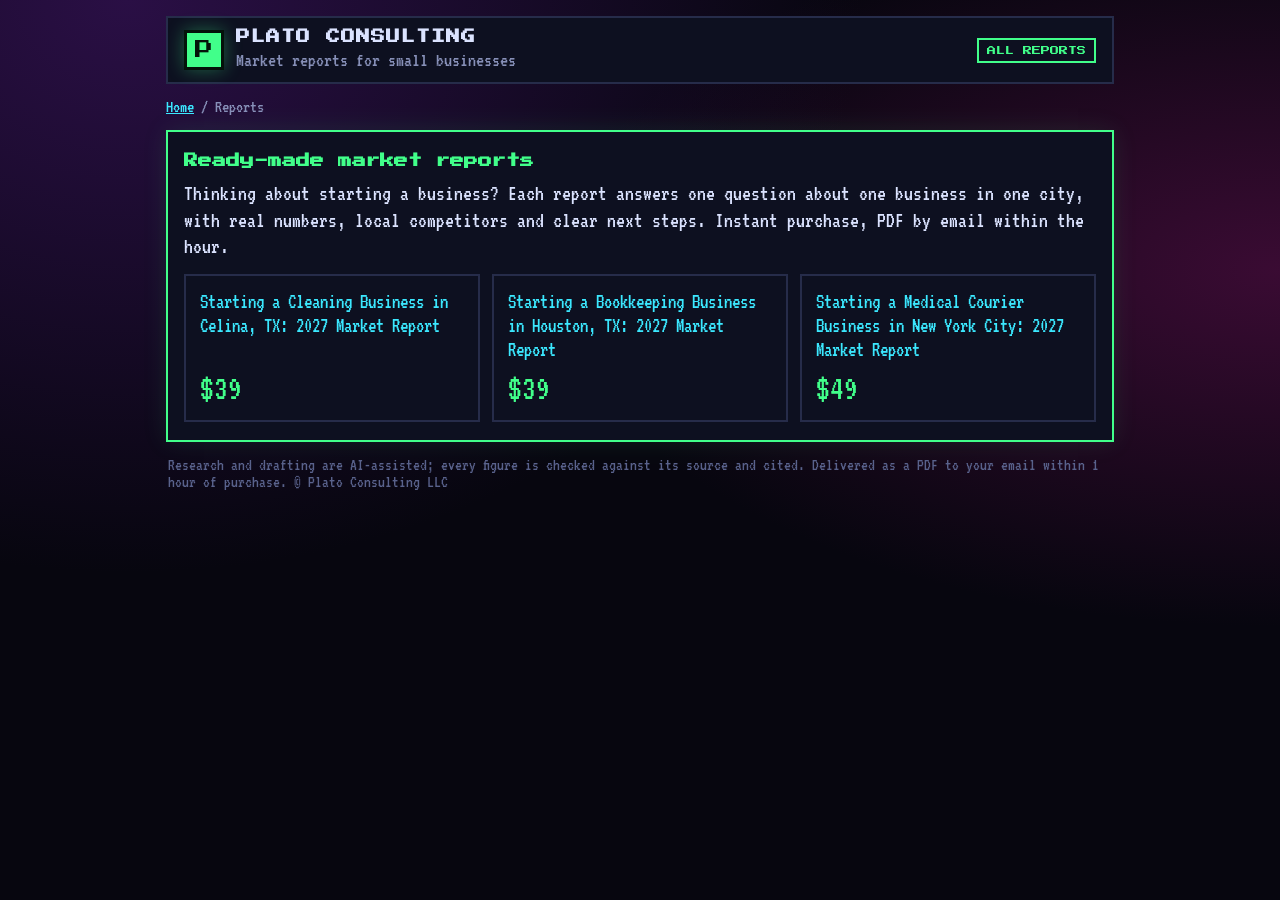
==== reports/index.html @ 5d7e7343 "Store: 3 ready-made market reports, sitemap, homepage link Co-Authored-By: Claude Opus 5.5 <noreply@" ====
<!doctype html>
<html lang="en"><head><meta charset="utf-8"><meta name="viewport" content="width=device-width, initial-scale=1">
<title>Ready-made market reports for small businesses | Plato Consulting</title><meta name="description" content="Sourced market reports for people starting a small business: local demand, competitors, pricing and licensing, city by city.">
<link rel="canonical" href="https://platoconsulting.github.io/plato-command-center/reports/">
<meta property="og:title" content="Ready-made market reports for small businesses | Plato Consulting"><meta property="og:description" content="Sourced market reports for people starting a small business: local demand, competitors, pricing and licensing, city by city."><meta property="og:type" content="product">
<link rel="preconnect" href="https://fonts.googleapis.com"><link rel="preconnect" href="https://fonts.gstatic.com" crossorigin>
<link href="https://fonts.googleapis.com/css2?family=Press+Start+2P&family=VT323&display=swap" rel="stylesheet">
<link rel="stylesheet" href="../styles.css"><style>
.store { max-width: 980px; margin: 0 auto; }
.crumbs { font-size: 18px; color: var(--muted); margin: 14px 0; } .crumbs a { color: var(--cyan); }
.hero { display: grid; grid-template-columns: minmax(0, 1.2fr) minmax(0, 1fr); gap: 18px; align-items: start; }
.hero h1 { font-family: var(--pixel); font-size: 18px; line-height: 1.6; color: #fff; margin: 0 0 12px; }
.hero .q { font-size: 23px; line-height: 1.2; margin: 0 0 14px; }
.buybox { background: var(--panel); border: 2px solid var(--green); padding: 16px; }
.buybox .price { font-size: 56px; line-height: 1; color: var(--green); }
.buybox .buy { display: block; text-align: center; font-family: var(--pixel); font-size: 12px; padding: 14px; margin: 12px 0 8px;
  color: #04130a; background: var(--green); text-decoration: none; box-shadow: inset 0 -4px 0 #1d9c4f; }
.buybox small { color: var(--muted); font-size: 17px; display: block; }
.preview { border: 2px solid var(--line); background: #fff; position: relative; max-height: 520px; overflow: hidden; }
.preview img { width: 100%; display: block; }
.preview::after { content: ""; position: absolute; left: 0; right: 0; bottom: 0; height: 55%; background: linear-gradient(transparent, var(--bg)); }
.blk { background: var(--panel); border: 2px solid var(--line); padding: 14px 16px; margin: 14px 0; }
.blk h2 { font-family: var(--pixel); font-size: 11px; color: var(--green); margin: 0 0 10px; letter-spacing: 1px; }
.blk ul { margin: 0; padding-left: 0; list-style: none; font-size: 20px; } .blk li::before { content: "> "; color: var(--green); }
.teaser { font-size: 21px; line-height: 1.25; border-left: 3px solid var(--green); padding-left: 12px; }
.grid3 { display: grid; grid-template-columns: repeat(3, minmax(0, 1fr)); gap: 12px; }
.card { background: var(--panel); border: 2px solid var(--line); padding: 14px; display: flex; flex-direction: column; text-decoration: none; color: var(--text); }
.card:hover { border-color: var(--green); }
.card h3 { font-size: 21px; line-height: 1.15; margin: 0 0 10px; font-weight: normal; flex: 1; }
.card .p { font-size: 34px; color: var(--green); }
@media (max-width: 760px) { .hero, .grid3 { grid-template-columns: minmax(0, 1fr); } }
</style>

</head><body><div class="wrap store">
<header class="topbar"><a class="brand" href="../index.html" style="text-decoration:none;color:inherit"><div class="mark" aria-hidden="true">P</div><div><h1>PLATO CONSULTING</h1><p>Market reports for small businesses</p></div></a>
<div class="status"><a class="pill live" href="index.html" style="text-decoration:none">ALL REPORTS</a></div></header>

<div class="crumbs"><a href="../index.html">Home</a> / Reports</div>
<section class="offer"><div class="offer-intro"><h2>Ready-made market reports</h2>
<p>Thinking about starting a business? Each report answers one question about one business in one city, with real numbers, local competitors and clear next steps. Instant purchase, PDF by email within the hour.</p></div>
<div class="grid3"><a class="card" href="cleaning-celina-tx.html"><h3>Starting a Cleaning Business in Celina, TX: 2027 Market Report</h3><div class="p">$39</div></a><a class="card" href="bookkeeping-houston-tx.html"><h3>Starting a Bookkeeping Business in Houston, TX: 2027 Market Report</h3><div class="p">$39</div></a><a class="card" href="medical-courier-nyc.html"><h3>Starting a Medical Courier Business in New York City: 2027 Market Report</h3><div class="p">$49</div></a></div></section>
<footer class="foot">Research and drafting are AI-assisted; every figure is checked against its source and cited. Delivered as a PDF to your email within 1 hour of purchase. &copy; Plato Consulting LLC</footer>
</div></body></html>
---- styles.css ----
:root {
  --bg: #07060f;
  --panel: #0d1020;
  --panel-2: #131833;
  --line: #262c4a;
  --line-hi: #3d4670;
  --text: #dbe3ff;
  --muted: #8790b8;
  --green: #41ff8a;
  --cyan: #3be8ff;
  --pink: #ff4fd8;
  --amber: #ffa23b;
  --yellow: #ffe14f;
  --blue: #5b8cff;
  --red: #ff5f6d;
  --pixel: "Press Start 2P", ui-monospace, monospace;
  --term: "VT323", ui-monospace, monospace;
}

* { box-sizing: border-box; }

html, body {
  margin: 0;
  background: var(--bg);
  color: var(--text);
  font-family: var(--term);
  font-size: 20px;
}

body {
  min-height: 100vh;
  background:
    radial-gradient(ellipse at 10% 0%, #2a0f45 0%, transparent 45%),
    radial-gradient(ellipse at 100% 30%, #3a0b33 0%, transparent 40%),
    var(--bg);
}

.wrap { max-width: 1440px; margin: 0 auto; padding: 16px; }

/* Top bar */
.topbar {
  display: flex; align-items: center; justify-content: space-between; gap: 12px; flex-wrap: wrap;
  padding: 12px 16px; background: var(--panel); border: 2px solid var(--line);
}
.brand { display: flex; align-items: center; gap: 12px; }
.mark {
  width: 40px; height: 40px; display: grid; place-items: center;
  background: var(--green); color: #04130a; font-family: var(--pixel); font-size: 18px;
  box-shadow: inset 0 0 0 3px #04130a, 0 0 18px #41ff8a55;
}
.brand h1 { font-family: var(--pixel); font-size: 14px; margin: 0; letter-spacing: 1px; }
.brand p { margin: 6px 0 0; color: var(--muted); font-size: 20px; line-height: 1; }
.status { display: flex; align-items: center; gap: 10px; flex-wrap: wrap; }
.pill { font-family: var(--pixel); font-size: 9px; padding: 6px 8px; border: 2px solid currentColor; display: inline-flex; align-items: center; gap: 6px; }
.pill.demo { color: var(--amber); }
.pill.live { color: var(--green); }
.dot { width: 8px; height: 8px; background: currentColor; display: inline-block; animation: blink 1s steps(2) infinite; }
.clock { font-size: 26px; color: var(--cyan); font-variant-numeric: tabular-nums; }
@keyframes blink { 50% { opacity: 0; } }

/* Offer */
.offer { margin: 12px 0; padding: 18px 16px; background: var(--panel); border: 2px solid var(--green); box-shadow: 0 0 24px #41ff8a1a; }
.offer-intro h2 { font-family: var(--pixel); font-size: 14px; line-height: 1.6; color: var(--green); margin: 0 0 8px; }
.offer-intro p { margin: 0 0 14px; font-size: 22px; line-height: 1.2; max-width: 900px; }
.offer a { color: var(--cyan); }
.packages { display: grid; grid-template-columns: repeat(3, minmax(0, 1fr)); gap: 12px; }
.pkg { background: #060912; border: 2px solid var(--line); padding: 14px; display: flex; flex-direction: column; }
.pkg.featured { border-color: var(--cyan); }
.pkg h3 { font-family: var(--pixel); font-size: 10px; color: var(--muted); margin: 0; letter-spacing: 1px; }
.pkg .price { font-size: 52px; line-height: 1; color: var(--green); margin: 8px 0; }
.pkg ul { list-style: none; padding: 0; margin: 0 0 14px; font-size: 20px; flex: 1; }
.pkg li::before { content: "> "; color: var(--green); }
.buy {
  display: block; text-align: center; font-family: var(--pixel); font-size: 11px; letter-spacing: 1px; padding: 12px;
  color: #04130a !important; background: var(--green); text-decoration: none; box-shadow: inset 0 -4px 0 #1d9c4f;
}
.buy:hover { filter: brightness(1.08); }
.offer-note { margin: 12px 0 0; color: var(--muted); font-size: 18px; }
@media (max-width: 760px) { .packages { grid-template-columns: minmax(0, 1fr); } }

/* KPIs */
.kpis { display: grid; grid-template-columns: repeat(4, minmax(0, 1fr)); gap: 12px; margin: 12px 0; }
.kpi { background: var(--panel); border: 2px solid var(--line); padding: 10px 14px; }
.kpi .label { font-family: var(--pixel); font-size: 8px; color: var(--muted); letter-spacing: 1px; }
.kpi .value { font-size: 44px; line-height: 1; margin-top: 8px; color: var(--green); font-variant-numeric: tabular-nums; }

/* Layout */
.grid { display: grid; grid-template-columns: minmax(0, 2.3fr) minmax(300px, 1fr); gap: 12px; }
.side { display: flex; flex-direction: column; gap: 12px; min-width: 0; }
.bottom { grid-column: 1 / -1; display: grid; grid-template-columns: minmax(0, 1.4fr) minmax(0, 1fr) minmax(0, 1fr); gap: 12px; }

.panel { background: var(--panel); border: 2px solid var(--line); min-width: 0; position: relative; }
.panel::before, .panel::after {
  content: ""; position: absolute; width: 6px; height: 6px; background: var(--line-hi);
}
.panel::before { top: -2px; left: -2px; }
.panel::after { bottom: -2px; right: -2px; }
.panel-head {
  display: flex; justify-content: space-between; align-items: center; gap: 8px;
  padding: 9px 12px; border-bottom: 2px solid var(--line);
  font-family: var(--pixel); font-size: 10px; color: var(--green); letter-spacing: 1px;
}
.panel-head .hint { color: var(--muted); font-size: 8px; }
.panel-body { padding: 12px; }

/* Map */
.map-wrap { position: relative; background: #05040b; }
.map-wrap::after {
  content: ""; position: absolute; inset: 0; pointer-events: none;
  background: repeating-linear-gradient(to bottom, rgba(0,0,0,0) 0 2px, rgba(0,0,0,.18) 2px 3px);
}
#map { display: block; width: 100%; height: auto; aspect-ratio: 384 / 240; image-rendering: pixelated; cursor: crosshair; }
.legend { display: flex; flex-wrap: wrap; gap: 6px 14px; padding: 8px 12px; border-top: 2px solid var(--line); font-size: 18px; color: var(--muted); }
.legend i { display: inline-block; width: 12px; height: 10px; margin-right: 6px; vertical-align: -1px; box-shadow: inset 0 -2px 0 rgba(0,0,0,.35); }

/* Job form */
.job-form { display: flex; flex-direction: column; gap: 10px; }
.job-form label { display: flex; flex-direction: column; gap: 4px; font-family: var(--pixel); font-size: 8px; color: var(--muted); letter-spacing: 1px; }
.job-form select, .job-form input[type=text], .job-form textarea {
  font-family: var(--term); font-size: 21px; color: var(--green);
  background: #060912; border: 2px solid var(--line); padding: 6px 8px; outline: none; border-radius: 0; width: 100%;
}
.job-form textarea { resize: vertical; min-height: 70px; }
.job-form select:focus, .job-form input:focus, .job-form textarea:focus { border-color: var(--green); }
.run {
  font-family: var(--pixel); font-size: 10px; letter-spacing: 1px; padding: 12px 10px; cursor: pointer;
  color: #04130a; background: var(--green); border: 0;
  box-shadow: inset 0 -4px 0 #1d9c4f, 0 0 0 2px #04130a;
}
.run:hover { filter: brightness(1.08); }
.run:active { box-shadow: inset 0 4px 0 #1d9c4f, 0 0 0 2px #04130a; }
.run.sent { animation: sent .5s steps(3); }
@keyframes sent { 50% { background: var(--cyan); } }
.job-form .toggle { flex-direction: row; align-items: center; gap: 8px; font-family: var(--term); font-size: 19px; text-transform: none; letter-spacing: 0; cursor: pointer; }
.toggle input { accent-color: var(--green); width: 16px; height: 16px; }

/* Inspector */
.insp-empty { color: var(--muted); font-size: 20px; }
.insp-top { display: flex; gap: 12px; align-items: center; margin-bottom: 10px; }
.avatar { width: 44px; height: 44px; display: grid; place-items: center; font-family: var(--pixel); font-size: 16px; color: #05040b; box-shadow: inset 0 -4px 0 rgba(0,0,0,.3); flex: none; }
.insp-name { font-family: var(--pixel); font-size: 12px; }
.insp-role { color: var(--muted); font-size: 20px; margin-top: 4px; }
.insp-rows { display: grid; grid-template-columns: auto 1fr; gap: 2px 12px; font-size: 20px; }
.insp-rows dt { color: var(--muted); }
.insp-rows dd { margin: 0; color: var(--text); }
.insp-task { margin-top: 10px; padding: 8px 10px; background: #060912; border-left: 3px solid var(--green); font-size: 19px; color: var(--green); }

/* Log */
.log { height: 300px; overflow-y: auto; padding: 8px 12px; font-size: 19px; line-height: 1.2; }
.log div { padding: 1px 0; display: grid; grid-template-columns: auto 88px minmax(0, 1fr); gap: 10px; }
.log .t { color: #59628c; }
.log .st { white-space: nowrap; }
.log .ship { color: var(--green); }

/* Tiers */
.tiers { display: flex; flex-direction: column; gap: 6px; }
.tier { display: flex; align-items: stretch; gap: 8px; min-height: 40px; }
.tier-label { width: 40px; flex: none; display: grid; place-items: center; font-family: var(--pixel); font-size: 14px; color: #05040b; box-shadow: inset 0 -4px 0 rgba(0,0,0,.3); }
.tier-row { display: flex; flex-wrap: wrap; gap: 6px; align-items: center; padding: 4px; background: #060912; flex: 1; min-width: 0; }
.chip { font-family: var(--term); font-size: 18px; padding: 2px 8px; border: 2px solid; background: transparent; cursor: pointer; color: var(--text); line-height: 1.1; }
.chip b { font-weight: normal; color: var(--muted); margin-left: 4px; }
.chip.sel { background: #ffffff14; }
.tier-empty { color: #3d4466; font-size: 18px; padding-left: 4px; }

/* Shipped */
.shipped { display: flex; flex-direction: column; gap: 6px; max-height: 300px; overflow-y: auto; }
.ship-item {
  display: grid; grid-template-columns: 12px 1fr auto; gap: 10px; align-items: center; text-align: left;
  font-family: var(--term); font-size: 19px; color: var(--text); background: #060912; border: 2px solid var(--line);
  padding: 6px 10px; cursor: pointer; width: 100%;
}
.ship-item:hover { border-color: var(--green); }
.ship-item i { width: 12px; height: 12px; }
.ship-item small { color: var(--muted); font-size: 17px; display: block; }
.ship-item .q { color: var(--green); }
.ship-empty { color: var(--muted); font-size: 19px; }

.foot { color: #59628c; font-size: 17px; margin: 14px 2px 4px; }

/* Document dialog */
dialog {
  width: min(760px, calc(100vw - 32px)); max-height: calc(100vh - 48px); padding: 0;
  background: var(--panel); color: var(--text); border: 2px solid var(--green);
  box-shadow: 0 0 0 4px #04130a, 0 0 40px #41ff8a33;
}
dialog::backdrop { background: rgba(3, 2, 10, .78); }
.doc { padding: 20px 24px 8px; overflow-y: auto; max-height: calc(100vh - 140px); }
.doc .tag { font-family: var(--pixel); font-size: 8px; letter-spacing: 1px; padding: 5px 7px; display: inline-block; color: #05040b; }
.doc h2 { font-family: var(--pixel); font-size: 15px; line-height: 1.6; margin: 12px 0 6px; }
.doc .meta { color: var(--muted); font-size: 19px; }
.doc .note { margin: 14px 0; padding: 8px 12px; border: 2px dashed var(--amber); color: var(--amber); font-size: 19px; }
.doc .brief { font-size: 20px; margin: 10px 0 4px; }
.doc h3 { font-family: var(--pixel); font-size: 10px; color: var(--green); margin: 18px 0 6px; letter-spacing: 1px; }
.doc p { margin: 0; font-size: 20px; line-height: 1.25; }
.doc .crew { margin-top: 18px; padding-top: 10px; border-top: 2px solid var(--line); color: var(--muted); font-size: 18px; }
.doc-actions { display: flex; gap: 10px; justify-content: flex-end; padding: 12px 24px 18px; }
.doc-actions button {
  font-family: var(--pixel); font-size: 9px; padding: 10px 12px; cursor: pointer;
  background: var(--green); color: #04130a; border: 0; box-shadow: inset 0 -3px 0 #1d9c4f;
}
.doc-actions button.ghost { background: transparent; color: var(--text); box-shadow: inset 0 0 0 2px var(--line-hi); }

.err { position: fixed; left: 12px; bottom: 12px; right: 12px; background: #3a0b14; color: #ffb3bd; border: 2px solid var(--red); padding: 8px 12px; font-size: 18px; z-index: 10; }

/* Embed mode: map only */
body.embed { background: #05040b; }
body.embed .wrap { padding: 0; max-width: none; }
body.embed .topbar, body.embed .offer, body.embed .kpis, body.embed .side, body.embed .bottom,
body.embed .foot, body.embed .panel-head, body.embed .legend { display: none !important; }
body.embed .grid { display: block; }
body.embed .map-panel { border: 0; }
body.embed .map-panel::before, body.embed .map-panel::after, body.embed .map-wrap::after { display: none; }

@media (max-width: 1080px) {
  .grid { grid-template-columns: minmax(0, 1fr); }
  .bottom { grid-template-columns: minmax(0, 1fr); }
}
@media (max-width: 640px) {
  .wrap { padding: 16px; }
  .kpis { grid-template-columns: repeat(2, minmax(0, 1fr)); }
  .kpi .value { font-size: 36px; }
  .brand h1 { font-size: 11px; }
  .clock { display: none; }
}
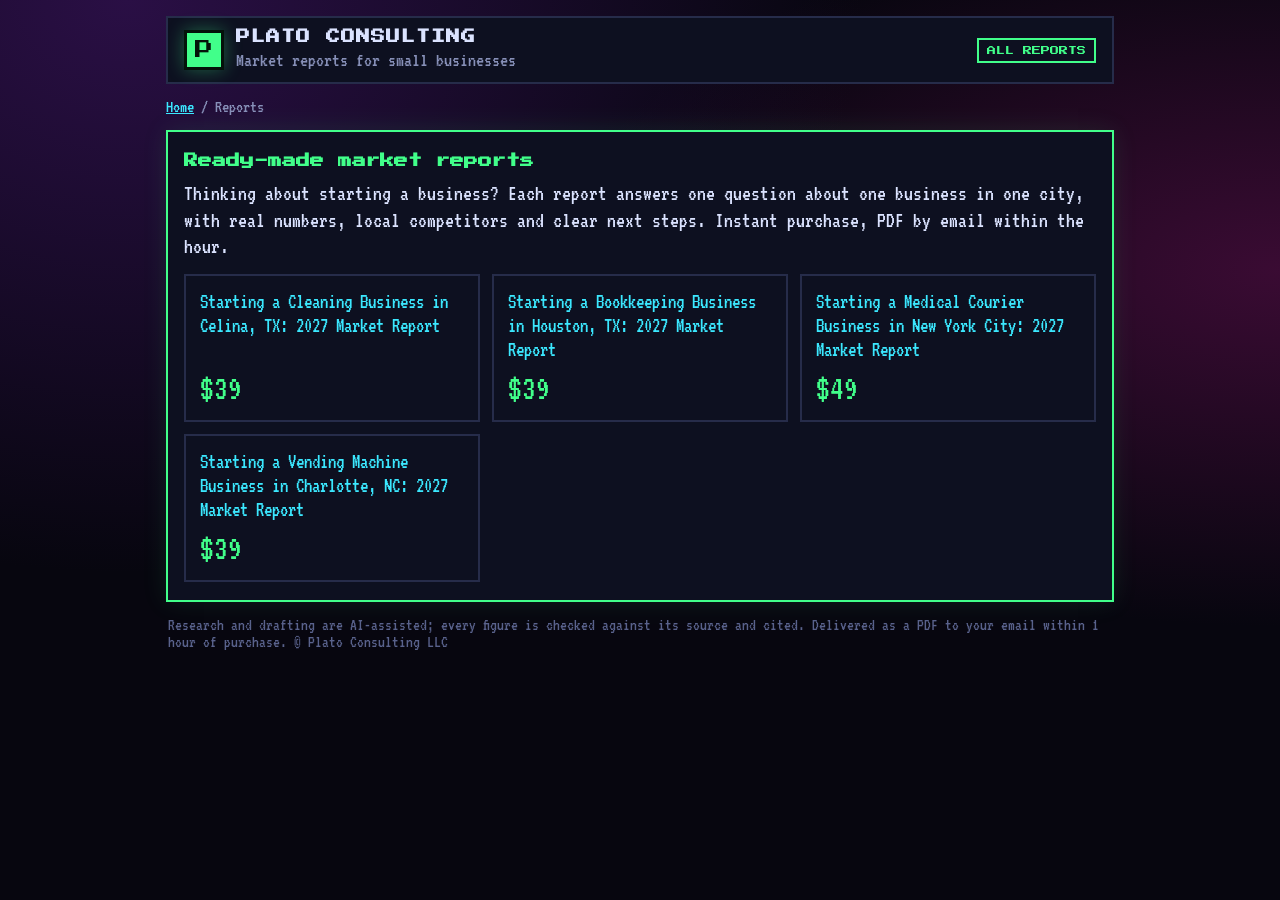
==== commit c1ddaeee: "Store: add Vending in Charlotte report Co-Authored-By: Claude Opus 5.5 <noreply@anthropic.com>" ====
--- a/reports/index.html
+++ b/reports/index.html
@@ -38,6 +38,6 @@
 <div class="crumbs"><a href="../index.html">Home</a> / Reports</div>
 <section class="offer"><div class="offer-intro"><h2>Ready-made market reports</h2>
 <p>Thinking about starting a business? Each report answers one question about one business in one city, with real numbers, local competitors and clear next steps. Instant purchase, PDF by email within the hour.</p></div>
-<div class="grid3"><a class="card" href="cleaning-celina-tx.html"><h3>Starting a Cleaning Business in Celina, TX: 2027 Market Report</h3><div class="p">$39</div></a><a class="card" href="bookkeeping-houston-tx.html"><h3>Starting a Bookkeeping Business in Houston, TX: 2027 Market Report</h3><div class="p">$39</div></a><a class="card" href="medical-courier-nyc.html"><h3>Starting a Medical Courier Business in New York City: 2027 Market Report</h3><div class="p">$49</div></a></div></section>
+<div class="grid3"><a class="card" href="cleaning-celina-tx.html"><h3>Starting a Cleaning Business in Celina, TX: 2027 Market Report</h3><div class="p">$39</div></a><a class="card" href="bookkeeping-houston-tx.html"><h3>Starting a Bookkeeping Business in Houston, TX: 2027 Market Report</h3><div class="p">$39</div></a><a class="card" href="medical-courier-nyc.html"><h3>Starting a Medical Courier Business in New York City: 2027 Market Report</h3><div class="p">$49</div></a><a class="card" href="vending-charlotte-nc.html"><h3>Starting a Vending Machine Business in Charlotte, NC: 2027 Market Report</h3><div class="p">$39</div></a></div></section>
 <footer class="foot">Research and drafting are AI-assisted; every figure is checked against its source and cited. Delivered as a PDF to your email within 1 hour of purchase. &copy; Plato Consulting LLC</footer>
 </div></body></html>
